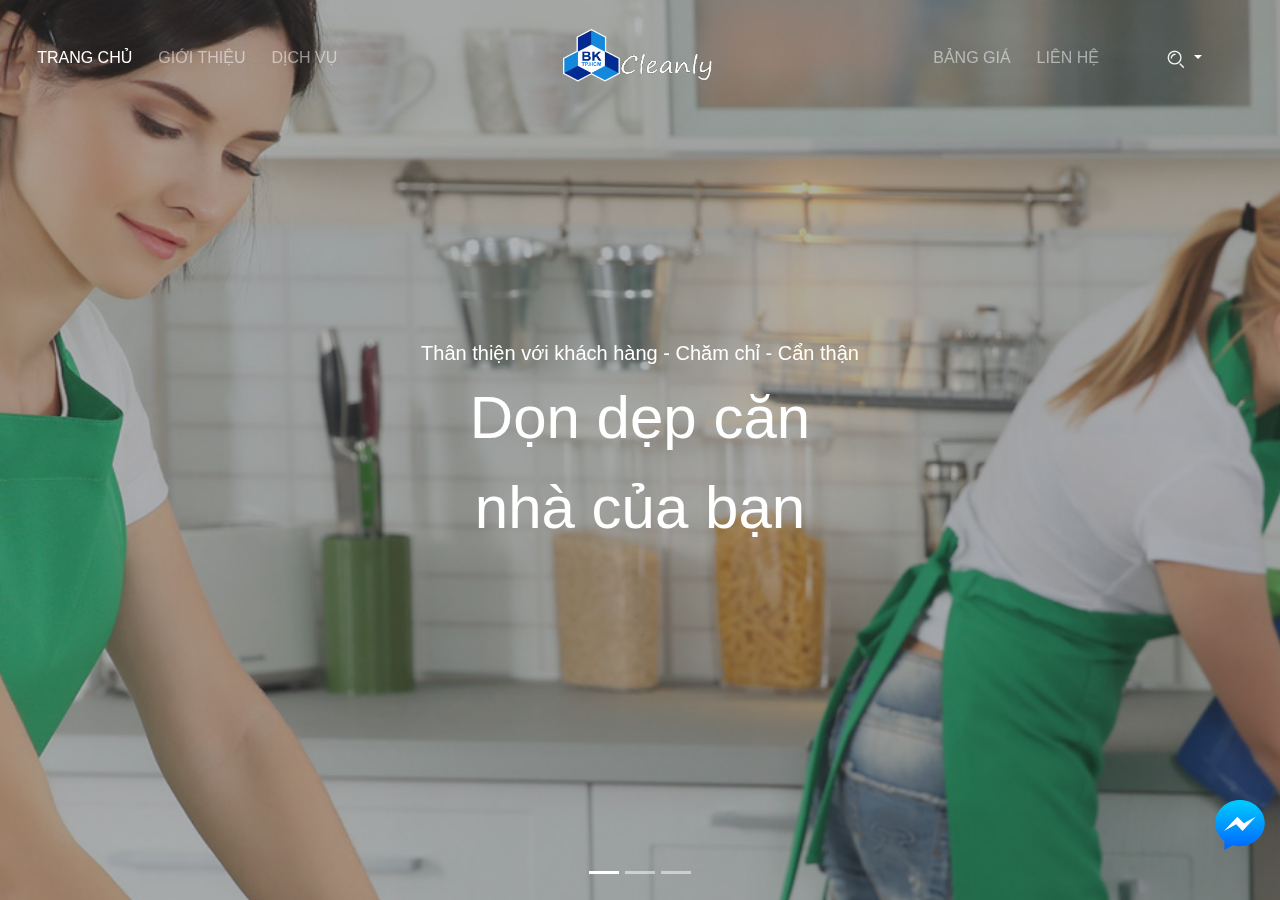
==== index.html @ ce3d887c "Upload fix code" ====
<!DOCTYPE html>
<html lang="en">
<head>
    <meta charset="UTF-8">
    <meta http-equiv="X-UA-Compatible" content="IE=edge">
    <meta name="viewport" content="width=device-width, initial-scale=1.0">
    <title>Trang chủ</title>
    <link rel="stylesheet" href="style.css">
    <link rel="stylesheet" href="https://maxcdn.bootstrapcdn.com/bootstrap/4.0.0/css/bootstrap.min.css" integrity="sha384-Gn5384xqQ1aoWXA+058RXPxPg6fy4IWvTNh0E263XmFcJlSAwiGgFAW/dAiS6JXm" crossorigin="anonymous">
    <link rel="stylesheet" href="https://cdnjs.cloudflare.com/ajax/libs/animate.css/4.1.1/animate.min.css"/>
</head>
<body>
    <div class="header">
        <nav class="navbar navbar-expand-lg navbar-dark">
            <button class="navbar-toggler" type="button" data-toggle="collapse" data-target="#navbarSupportedContent" aria-controls="navbarSupportedContent" aria-expanded="false" aria-label="Toggle navigation">
              <span class="navbar-toggler-icon"></span>
            </button>
            <div class="collapse navbar-collapse" id="navbarSupportedContent">
              <ul class="navbar-nav">
                <li class="nav-item active">
                  <a class="nav-link" href="/">TRANG CHỦ<span class="sr-only">(current)</span></a>
                </li>
                <li class="nav-item">
                  <a class="nav-link" href="./introduction/">GIỚI THIỆU</a>
                </li>
                <li class="nav-item">
                  <a class="nav-link" href="./information/">DỊCH VỤ</a>
                </li>
                <a class="navbar-brand" href="#">
                  <img class="logo" src="./img/logo-light-01.png" alt="">
                </a>
                <li class="nav-item">
                    <a class="nav-link" href="./price/">BẢNG GIÁ</a>
                </li>
                <li class="nav-item">
                    <a class="nav-link" href="./contact/">LIÊN HỆ</a>
                </li>
                <li>
                  <div class="dropdown search">
                    <button class="btn dropdown-toggle" type="button" id="dropdownMenuButton" data-toggle="dropdown" aria-haspopup="true" aria-expanded="false">
                      <img src="./img/search.png" alt="">
                    </button>
                    <div class="dropdown-menu" aria-labelledby="dropdownMenuButton">
                      <input class="form-control mr-sm-2" type="search" placeholder="Search" aria-label="Search">
                    </div>
                  </div>
                </li>
              </ul>
              
              <!-- <form class="form-inline my-2 my-lg-0">
                <input class="form-control mr-sm-2" type="search" placeholder="Search" aria-label="Search">
                <button class="btn btn-outline-light my-2 my-sm-0" type="submit">Search</button>
              </form> -->
            </div>
        </nav>
    </div>

    <div class="content">
        <img class="animate__animated animate__bounceInRight icon-messenger" src="./img/messenger.svg" alt="messenger">
        <div class="message">
          <div class="slide-effect">
            <p>Chat with me for more information!</p>
          </div>
        </div>
        <div id="carouselExampleIndicators" class="carousel slide" data-ride="carousel">
            <ol class="carousel-indicators">
              <li data-target="#carouselExampleIndicators" data-slide-to="0" class="active"></li>
              <li data-target="#carouselExampleIndicators" data-slide-to="1"></li>
              <li data-target="#carouselExampleIndicators" data-slide-to="2"></li>
            </ol>
            <div class="carousel-inner">
              <div class="carousel-item active">
                <img class="d-block w-100 animate__animated animate__fadeIn" src="./img/bg1.jpg" alt="First slide">
                <div class="carousel-caption d-none d-md-block">
                  <h5 class="animate__animated animate__zoomInDown">Thân thiện với khách hàng - Chăm chỉ - Cẩn thận</h5>
                  <p class="animate__animated animate__zoomInDown">Dọn dẹp căn nhà của bạn</p>
                </div>
              </div>
              <div class="carousel-item">
                <img class="d-block w-100 animate__animated animate__fadeIn" src="./img/bg2.jpg" alt="Second slide">
                <div class="carousel-caption d-none d-md-block">
                  <h5 class="animate__animated animate__zoomInDown">Thân thiện với khách hàng - Chăm chỉ - Cẩn thận</h5>
                  <p class="animate__animated animate__zoomInDown">Dọn dẹp căn nhà của bạn</p>
                </div>
              </div>
              <div class="carousel-item">
                <img class="d-block w-100 animate__animated animate__fadeIn" src="./img/bg3.jpg" alt="Third slide">
                <div class="carousel-caption d-none d-md-block">
                  <h5 class="animate__animated animate__zoomInDown">Thân thiện với khách hàng - Chăm chỉ - Cẩn thận</h5>
                  <p class="animate__animated animate__zoomInDown">Dọn dẹp căn nhà của bạn</p>
                </div>
              </div>
            </div>
            <a class="carousel-control-prev" href="#carouselExampleIndicators" role="button" data-slide="prev">
              <span class="carousel-control-prev-icon" aria-hidden="true"></span>
              <span class="sr-only">Previous</span>
            </a>
            <a class="carousel-control-next" href="#carouselExampleIndicators" role="button" data-slide="next">
              <span class="carousel-control-next-icon" aria-hidden="true"></span>
              <span class="sr-only">Next</span>
            </a>
        </div>
    </div>
    <script src="https://code.jquery.com/jquery-3.2.1.slim.min.js" integrity="sha384-KJ3o2DKtIkvYIK3UENzmM7KCkRr/rE9/Qpg6aAZGJwFDMVNA/GpGFF93hXpG5KkN" crossorigin="anonymous"></script>
    <script src="https://cdnjs.cloudflare.com/ajax/libs/popper.js/1.12.9/umd/popper.min.js" integrity="sha384-ApNbgh9B+Y1QKtv3Rn7W3mgPxhU9K/ScQsAP7hUibX39j7fakFPskvXusvfa0b4Q" crossorigin="anonymous"></script>
    <script src="https://maxcdn.bootstrapcdn.com/bootstrap/4.0.0/js/bootstrap.min.js" integrity="sha384-JZR6Spejh4U02d8jOt6vLEHfe/JQGiRRSQQxSfFWpi1MquVdAyjUar5+76PVCmYl" crossorigin="anonymous"></script>
    <script src="./js/scripts.js"></script>
</body>
</html>
---- style.css ----
html, body {
    margin: 0;
    padding: 0;
    height: 100%;
    position: relative;
}

.header {
    width: 100%;
    height: 90px;
    position: absolute;
    top:0;
}

.logo {
    width: 170px;
    height: 100px;
}

.navbar {
    width: 100%;
    z-index: 1;
    background-color: transparent !important;
}

.navbar-brand {
    margin: 0 200px !important;
    padding-top: 0 !important;
    padding-bottom: 0 !important;
}

.navbar-collapse {
    justify-content: center;
}

.navbar-nav {
    align-items: center;
}

.nav-item {
    padding-left: 5px;
    padding-right: 5px;
}

.search img {
    width: 20px;
    height: 20px;
}

.search button {
    width: 144px;
    padding-left: 5px;
    padding-right: 5px;
    background-color: transparent;
}

.search .dropdown-toggle::after {
    color: white;
}

.header .search .btn:focus {
    box-shadow: none;
}

.search .dropdown-menu {
    width: 250px;
    padding: 5px 10px;
}

.search .dropdown-menu input {
    padding: 5px 10px;
}

.content {
    /* height: calc(100% - 70px); */
    position: absolute;
    top:0;
    height: 100%;
    overflow: hidden;
    position: relative;
}

.content >img {
    position: fixed;
    bottom: 50px;
    right: 15px;
    z-index: 2;
    width: 50px;
    height: 50px;
}

.content .message {
    width: 280px;
    height: 30px;
    position: fixed;
    bottom: 60px;
    right: 55px;
    z-index: 1;
    transition-property: margin-left;
    overflow: hidden;
}

.content .message .slide-effect {
    margin-left: 400px;
    background-color: white;
    width: 300px;
    height: 30px;
    border-radius: 5px;
    display: flex;
    align-items: center;
    transition-duration: 0.8s;
}

.content .message .slide-effect p {
    margin: 0;
    padding-left: 10px;
}

.content >img:hover + .message .slide-effect {
    transition-duration: 0.8s;
    margin-left: 0;
}

.carousel {
    height: 100%;
}

.carousel .carousel-inner {
    height: 100%;
}

.carousel-inner .carousel-item {
    overflow: hidden;
    height: 100%;
    opacity: 0.98;
    transition-property: opacity;
}

.carousel .carousel-inner .active {
    opacity: 1;
}
  
.carousel-item img {
    height: 100%;
    position: absolute;
    object-fit:cover;
    top: 0;
    left: 0;
    transition-property: transform;
}

.carousel-inner .active >img {
    transition-duration: 10s;
    transform: scale(1.1);
}

.carousel .carousel-control-prev {
    top: 40%;
    bottom: 40%;
}

.carousel .carousel-control-next {
    top: 40%;
    bottom: 40%;
}

.carousel .carousel-control-prev-icon {
    background-image: url("data:image/svg+xml,%3C%3Fxml version='1.0' standalone='no'%3F%3E%3C!DOCTYPE svg PUBLIC '-//W3C//DTD SVG 20010904//EN' 'http://www.w3.org/TR/2001/REC-SVG-20010904/DTD/svg10.dtd'%3E%3Csvg version='1.0' xmlns='http://www.w3.org/2000/svg' width='1280.000000pt' height='1280.000000pt' viewBox='0 0 1280.000000 1280.000000' preserveAspectRatio='xMidYMid meet'%3E%3Cmetadata%3E%0ACreated by potrace 1.16, written by Peter Selinger 2001-2019%0A%3C/metadata%3E%3Cg transform='translate(0.000000,1280.000000) scale(0.100000,-0.100000)'%0Afill='%23fff' stroke='none'%3E%3Cpath d='M6150 12400 c-1488 -60 -2882 -661 -3943 -1700 -483 -472 -847 -962%0A-1146 -1542 -361 -699 -573 -1433 -647 -2248 -36 -384 -20 -943 37 -1345 214%0A-1510 974 -2857 2159 -3826 906 -741 1983 -1185 3190 -1315 201 -22 761 -30%0A987 -15 866 59 1687 293 2444 697 1678 896 2836 2546 3108 4429 71 490 80%0A1042 25 1540 -181 1636 -1043 3140 -2369 4135 -1101 825 -2458 1246 -3845%0A1190z m750 -585 c430 -43 828 -127 1215 -256 1758 -590 3111 -2052 3554 -3839%0A115 -464 161 -840 161 -1314 0 -291 -11 -457 -46 -721 -199 -1507 -1029 -2865%0A-2293 -3748 -703 -492 -1541 -816 -2394 -926 -476 -62 -1013 -58 -1477 10%0A-810 117 -1592 423 -2277 887 -474 323 -921 747 -1267 1201 -621 817 -986%0A1744 -1091 2771 -23 221 -30 608 -16 835 75 1188 504 2263 1275 3190 130 156%0A497 523 655 654 933 777 2030 1209 3236 1275 141 8 614 -4 765 -19z'/%3E%3Cpath d='M6259 9257 c-25 -7 -68 -30 -95 -49 -27 -20 -635 -623 -1350 -1340%0A-1442 -1443 -1339 -1331 -1339 -1468 1 -129 -87 -33 1378 -1497 1483 -1481%0A1359 -1369 1499 -1361 86 5 132 24 187 80 73 72 97 179 65 289 -15 53 -42 80%0A-1092 1131 l-1077 1078 2840 2 2840 3 47 27 c165 98 196 319 63 450 -45 44%0A-86 65 -156 78 -33 6 -1045 10 -2838 10 l-2786 0 1067 1068 c586 587 1074%0A1083 1085 1102 25 49 26 201 0 247 -67 124 -208 186 -338 150z'/%3E%3C/g%3E%3C/svg%3E%0A");    width: 40px;
    width: 40px;
    height: 40px;
    opacity: 0;
    transition-duration: 0.5s;
}

.carousel .carousel-control-next-icon {
    background-image: url("data:image/svg+xml,%3Csvg height='572pt' viewBox='-18 -18 572.00902 572' fill='%23fff' width='572pt' xmlns='http://www.w3.org/2000/svg'%3E%3Cpath d='m279.628906 143.855469c-4.851562-4.855469-12.722656-4.855469-17.582031 0-4.855469 4.851562-4.855469 12.726562 0 17.582031l94.164063 94.164062h-250.191407c-6.886719 0-12.472656 5.585938-12.472656 12.472657 0 6.890625 5.585937 12.472656 12.472656 12.472656h250.066407l-94.164063 94.164063c-2.335937 2.328124-3.648437 5.496093-3.648437 8.792968 0 3.300782 1.3125 6.460938 3.648437 8.792969 2.335937 2.355469 5.535156 3.660156 8.855469 3.617187 3.308594-.015624 6.484375-1.3125 8.851562-3.617187l115.367188-115.363281c2.347656-2.351563 3.65625-5.542969 3.621094-8.859375-.023438-3.308594-1.320313-6.472657-3.621094-8.851563zm0 0'/%3E%3Cpath d='m268.15625-.0742188c-108.457031-.0195312-206.242188 65.3085938-247.746094 165.5117188-41.496094 100.207031-18.542968 215.542969 58.171875 292.210938 104.703125 104.703124 274.453125 104.703124 379.152344 0 104.699219-104.695313 104.699219-274.445313 0-379.148438-50.167969-50.453125-118.429687-78.746094-189.578125-78.5742188zm0 511.3554688c-134.074219 0-243.203125-109.132812-243.203125-243.207031s109.128906-243.203125 243.203125-243.203125 243.207031 109.128906 243.207031 243.203125-109.132812 243.207031-243.207031 243.207031zm0 0'/%3E%3C/svg%3E");
    width: 40px;
    height: 40px;
    opacity: 0;
    transition-duration: 0.5s;
}

.carousel .carousel-control-prev:hover .carousel-control-prev-icon {
    transition-duration: 0.8s;
    transform: translateX(-20px);
    opacity: 1;
}
.carousel .carousel-control-next:hover .carousel-control-next-icon {
    transition-duration: 0.8s;
    transform: translateX(20px);
    opacity: 1;
}

.carousel .carousel-inner .carousel-caption {
    top:50%;
    left: 50%;
    transform: translate(-50%, -30%);
}

.carousel-caption p {
    font-size: 60px;
    font-weight: lighter;
}

.animate__animated.animate__zoomInDown {
    --animate-duration: 2s;
    --animate-delay: 3s;
}

.animate__animated.animate__fadeIn {
    --animate-duration: 2s;
    --animate-delay: 3s;
}

.animate__animated .animate__bounceInRight {
    --animate-duration: 5s;
    --animate-delay: 5s;
}

@media only screen and (max-width: 600px) {
    .carousel .carousel-control-next-icon {
        opacity: 1 !important;
        transform: translateX(0) !important;
    }
    .carousel .carousel-control-prev-icon {
        opacity: 1 !important;
        transform: translateX(0) !important;
    }
}
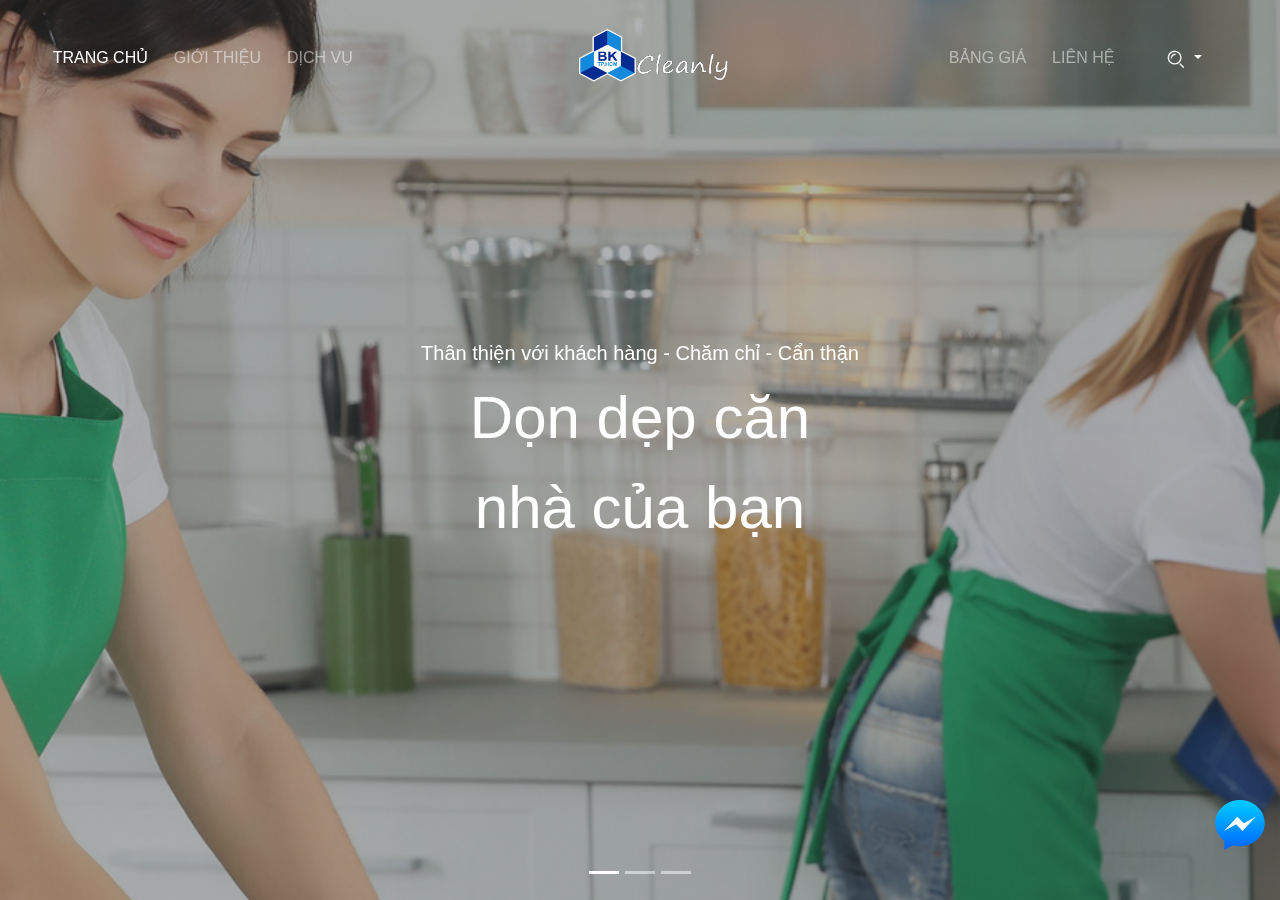
==== commit 64560964: "Update all pages" ====
--- a/index.html
+++ b/index.html
@@ -1,109 +1,118 @@
-<!DOCTYPE html>
-<html lang="en">
-<head>
-    <meta charset="UTF-8">
-    <meta http-equiv="X-UA-Compatible" content="IE=edge">
-    <meta name="viewport" content="width=device-width, initial-scale=1.0">
-    <title>Trang chủ</title>
-    <link rel="stylesheet" href="style.css">
-    <link rel="stylesheet" href="https://maxcdn.bootstrapcdn.com/bootstrap/4.0.0/css/bootstrap.min.css" integrity="sha384-Gn5384xqQ1aoWXA+058RXPxPg6fy4IWvTNh0E263XmFcJlSAwiGgFAW/dAiS6JXm" crossorigin="anonymous">
-    <link rel="stylesheet" href="https://cdnjs.cloudflare.com/ajax/libs/animate.css/4.1.1/animate.min.css"/>
-</head>
-<body>
-    <div class="header">
-        <nav class="navbar navbar-expand-lg navbar-dark">
-            <button class="navbar-toggler" type="button" data-toggle="collapse" data-target="#navbarSupportedContent" aria-controls="navbarSupportedContent" aria-expanded="false" aria-label="Toggle navigation">
-              <span class="navbar-toggler-icon"></span>
-            </button>
-            <div class="collapse navbar-collapse" id="navbarSupportedContent">
-              <ul class="navbar-nav">
-                <li class="nav-item active">
-                  <a class="nav-link" href="/">TRANG CHỦ<span class="sr-only">(current)</span></a>
-                </li>
-                <li class="nav-item">
-                  <a class="nav-link" href="./introduction/">GIỚI THIỆU</a>
-                </li>
-                <li class="nav-item">
-                  <a class="nav-link" href="./information/">DỊCH VỤ</a>
-                </li>
-                <a class="navbar-brand" href="#">
-                  <img class="logo" src="./img/logo-light-01.png" alt="">
-                </a>
-                <li class="nav-item">
-                    <a class="nav-link" href="./price/">BẢNG GIÁ</a>
-                </li>
-                <li class="nav-item">
-                    <a class="nav-link" href="./contact/">LIÊN HỆ</a>
-                </li>
-                <li>
-                  <div class="dropdown search">
-                    <button class="btn dropdown-toggle" type="button" id="dropdownMenuButton" data-toggle="dropdown" aria-haspopup="true" aria-expanded="false">
-                      <img src="./img/search.png" alt="">
-                    </button>
-                    <div class="dropdown-menu" aria-labelledby="dropdownMenuButton">
-                      <input class="form-control mr-sm-2" type="search" placeholder="Search" aria-label="Search">
-                    </div>
-                  </div>
-                </li>
-              </ul>
-              
-              <!-- <form class="form-inline my-2 my-lg-0">
-                <input class="form-control mr-sm-2" type="search" placeholder="Search" aria-label="Search">
-                <button class="btn btn-outline-light my-2 my-sm-0" type="submit">Search</button>
-              </form> -->
-            </div>
-        </nav>
-    </div>
-
-    <div class="content">
-        <img class="animate__animated animate__bounceInRight icon-messenger" src="./img/messenger.svg" alt="messenger">
-        <div class="message">
-          <div class="slide-effect">
-            <p>Chat with me for more information!</p>
-          </div>
-        </div>
-        <div id="carouselExampleIndicators" class="carousel slide" data-ride="carousel">
-            <ol class="carousel-indicators">
-              <li data-target="#carouselExampleIndicators" data-slide-to="0" class="active"></li>
-              <li data-target="#carouselExampleIndicators" data-slide-to="1"></li>
-              <li data-target="#carouselExampleIndicators" data-slide-to="2"></li>
-            </ol>
-            <div class="carousel-inner">
-              <div class="carousel-item active">
-                <img class="d-block w-100 animate__animated animate__fadeIn" src="./img/bg1.jpg" alt="First slide">
-                <div class="carousel-caption d-none d-md-block">
-                  <h5 class="animate__animated animate__zoomInDown">Thân thiện với khách hàng - Chăm chỉ - Cẩn thận</h5>
-                  <p class="animate__animated animate__zoomInDown">Dọn dẹp căn nhà của bạn</p>
-                </div>
-              </div>
-              <div class="carousel-item">
-                <img class="d-block w-100 animate__animated animate__fadeIn" src="./img/bg2.jpg" alt="Second slide">
-                <div class="carousel-caption d-none d-md-block">
-                  <h5 class="animate__animated animate__zoomInDown">Thân thiện với khách hàng - Chăm chỉ - Cẩn thận</h5>
-                  <p class="animate__animated animate__zoomInDown">Dọn dẹp căn nhà của bạn</p>
-                </div>
-              </div>
-              <div class="carousel-item">
-                <img class="d-block w-100 animate__animated animate__fadeIn" src="./img/bg3.jpg" alt="Third slide">
-                <div class="carousel-caption d-none d-md-block">
-                  <h5 class="animate__animated animate__zoomInDown">Thân thiện với khách hàng - Chăm chỉ - Cẩn thận</h5>
-                  <p class="animate__animated animate__zoomInDown">Dọn dẹp căn nhà của bạn</p>
-                </div>
-              </div>
-            </div>
-            <a class="carousel-control-prev" href="#carouselExampleIndicators" role="button" data-slide="prev">
-              <span class="carousel-control-prev-icon" aria-hidden="true"></span>
-              <span class="sr-only">Previous</span>
-            </a>
-            <a class="carousel-control-next" href="#carouselExampleIndicators" role="button" data-slide="next">
-              <span class="carousel-control-next-icon" aria-hidden="true"></span>
-              <span class="sr-only">Next</span>
-            </a>
-        </div>
-    </div>
-    <script src="https://code.jquery.com/jquery-3.2.1.slim.min.js" integrity="sha384-KJ3o2DKtIkvYIK3UENzmM7KCkRr/rE9/Qpg6aAZGJwFDMVNA/GpGFF93hXpG5KkN" crossorigin="anonymous"></script>
-    <script src="https://cdnjs.cloudflare.com/ajax/libs/popper.js/1.12.9/umd/popper.min.js" integrity="sha384-ApNbgh9B+Y1QKtv3Rn7W3mgPxhU9K/ScQsAP7hUibX39j7fakFPskvXusvfa0b4Q" crossorigin="anonymous"></script>
-    <script src="https://maxcdn.bootstrapcdn.com/bootstrap/4.0.0/js/bootstrap.min.js" integrity="sha384-JZR6Spejh4U02d8jOt6vLEHfe/JQGiRRSQQxSfFWpi1MquVdAyjUar5+76PVCmYl" crossorigin="anonymous"></script>
-    <script src="./js/scripts.js"></script>
-</body>
+<!DOCTYPE html>
+<html lang="en">
+<head>
+    <meta charset="UTF-8">
+    <meta http-equiv="X-UA-Compatible" content="IE=edge">
+    <meta name="viewport" content="width=device-width, initial-scale=1.0">
+    <title>Trang chủ</title>
+    <link rel="stylesheet" href="style.css">
+    <link rel="stylesheet" href="https://maxcdn.bootstrapcdn.com/bootstrap/4.0.0/css/bootstrap.min.css" integrity="sha384-Gn5384xqQ1aoWXA+058RXPxPg6fy4IWvTNh0E263XmFcJlSAwiGgFAW/dAiS6JXm" crossorigin="anonymous">
+    <link rel="stylesheet" href="https://cdnjs.cloudflare.com/ajax/libs/animate.css/4.1.1/animate.min.css"/>
+</head>
+<body>
+    <div class="header">
+        <nav class="navbar navbar-expand-lg navbar-dark">
+            <button class="navbar-toggler" type="button" data-toggle="collapse" data-target="#navbarSupportedContent" aria-controls="navbarSupportedContent" aria-expanded="false" aria-label="Toggle navigation">
+              <span class="navbar-toggler-icon"></span>
+            </button>
+            <a class="navbar-brand1 non-display" href="#">
+              <img class="logo" src="./img/logo-light-01.png" alt="">
+            </a>
+            <div class="dropdown search-responsive">
+              <button class="btn dropdown-toggle" type="button" id="dropdownMenuButton" data-toggle="dropdown" aria-haspopup="true" aria-expanded="false">
+                <img src="./img/search.png" alt="">
+              </button>
+              <div class="dropdown-menu" aria-labelledby="dropdownMenuButton">
+                <input class="form-control mr-sm-2" type="search" placeholder="Search" aria-label="Search">
+              </div>
+            </div>
+            <div class="collapse navbar-collapse" id="navbarSupportedContent" style="width:100%">
+              <ul class="navbar-nav">
+                <li class="nav-item active">
+                  <a class="nav-link" href="/">TRANG CHỦ<span class="sr-only">(current)</span></a>
+                </li>
+                <li class="nav-item">
+                  <a class="nav-link" href="./introduction/">GIỚI THIỆU</a>
+                </li>
+                <li class="nav-item">
+                  <a class="nav-link" href="./information/">DỊCH VỤ</a>
+                </li>
+                <a class="navbar-brand" href="#">
+                  <img class="logo" src="./img/logo-light-01.png" alt="">
+                </a>
+                <li class="nav-item">
+                    <a class="nav-link" href="./price/">BẢNG GIÁ</a>
+                </li>
+                <li class="nav-item">
+                    <a class="nav-link" href="./contact/">LIÊN HỆ</a>
+                </li>
+                <li>
+                  <div class="dropdown search">
+                    <button class="btn dropdown-toggle" type="button" id="dropdownMenuButton" data-toggle="dropdown" aria-haspopup="true" aria-expanded="false">
+                      <img src="./img/search.png" alt="">
+                    </button>
+                    <div class="dropdown-menu" aria-labelledby="dropdownMenuButton">
+                      <input class="form-control mr-sm-2" type="search" placeholder="Search" aria-label="Search">
+                    </div>
+                  </div>
+                </li>
+              </ul>
+            </div>
+        </nav>
+    </div>
+
+    <div class="content">
+        <img class="animate__animated animate__bounceInRight icon-messenger" src="./img/messenger.svg" alt="messenger">
+        <div class="message">
+          <div class="slide-effect">
+            <p>Chat with me for more information!</p>
+          </div>
+        </div>
+        <div class="border-chatbox">
+          <div class="chat-box"></div>
+        </div>
+        <div id="carouselExampleIndicators" class="carousel slide" data-ride="carousel">
+            <ol class="carousel-indicators">
+              <li data-target="#carouselExampleIndicators" data-slide-to="0" class="active"></li>
+              <li data-target="#carouselExampleIndicators" data-slide-to="1"></li>
+              <li data-target="#carouselExampleIndicators" data-slide-to="2"></li>
+            </ol>
+            <div class="carousel-inner">
+              <div class="carousel-item active">
+                <img class="d-block w-100 animate__animated animate__fadeIn" src="./img/bg1.jpg" alt="First slide">
+                <div class="carousel-caption d-none d-md-block">
+                  <h5 class="animate__animated animate__zoomInDown slogan">Thân thiện với khách hàng - Chăm chỉ - Cẩn thận</h5>
+                  <p class="animate__animated animate__zoomInDown slogan">Dọn dẹp căn nhà của bạn</p>
+                </div>
+              </div>
+              <div class="carousel-item">
+                <img class="d-block w-100 animate__animated animate__fadeIn" src="./img/bg2.jpg" alt="Second slide">
+                <div class="carousel-caption d-none d-md-block">
+                  <h5 class="animate__animated animate__zoomInDown slogan">Thân thiện với khách hàng - Chăm chỉ - Cẩn thận</h5>
+                  <p class="animate__animated animate__zoomInDown slogan">Dọn dẹp căn nhà của bạn</p>
+                </div>
+              </div>
+              <div class="carousel-item">
+                <img class="d-block w-100 animate__animated animate__fadeIn" src="./img/bg3.jpg" alt="Third slide">
+                <div class="carousel-caption d-none d-md-block">
+                  <h5 class="animate__animated animate__zoomInDown slogan">Thân thiện với khách hàng - Chăm chỉ - Cẩn thận</h5>
+                  <p class="animate__animated animate__zoomInDown slogan">Dọn dẹp căn nhà của bạn</p>
+                </div>
+              </div>
+            </div>
+            <a class="carousel-control-prev" href="#carouselExampleIndicators" role="button" data-slide="prev">
+              <span class="carousel-control-prev-icon" aria-hidden="true"></span>
+              <span class="sr-only">Previous</span>
+            </a>
+            <a class="carousel-control-next" href="#carouselExampleIndicators" role="button" data-slide="next">
+              <span class="carousel-control-next-icon" aria-hidden="true"></span>
+              <span class="sr-only">Next</span>
+            </a>
+        </div>
+    </div>
+    <script src="https://code.jquery.com/jquery-3.2.1.slim.min.js" integrity="sha384-KJ3o2DKtIkvYIK3UENzmM7KCkRr/rE9/Qpg6aAZGJwFDMVNA/GpGFF93hXpG5KkN" crossorigin="anonymous"></script>
+    <script src="https://cdnjs.cloudflare.com/ajax/libs/popper.js/1.12.9/umd/popper.min.js" integrity="sha384-ApNbgh9B+Y1QKtv3Rn7W3mgPxhU9K/ScQsAP7hUibX39j7fakFPskvXusvfa0b4Q" crossorigin="anonymous"></script>
+    <script src="https://maxcdn.bootstrapcdn.com/bootstrap/4.0.0/js/bootstrap.min.js" integrity="sha384-JZR6Spejh4U02d8jOt6vLEHfe/JQGiRRSQQxSfFWpi1MquVdAyjUar5+76PVCmYl" crossorigin="anonymous"></script>
+    <script src="./script.js"></script>
+</body>
 </html>--- a/style.css
+++ b/style.css
@@ -1,229 +1,397 @@
-html, body {
-    margin: 0;
-    padding: 0;
-    height: 100%;
-    position: relative;
-}
-
-.header {
-    width: 100%;
-    height: 90px;
-    position: absolute;
-    top:0;
-}
-
-.logo {
-    width: 170px;
-    height: 100px;
-}
-
-.navbar {
-    width: 100%;
-    z-index: 1;
-    background-color: transparent !important;
-}
-
-.navbar-brand {
-    margin: 0 200px !important;
-    padding-top: 0 !important;
-    padding-bottom: 0 !important;
-}
-
-.navbar-collapse {
-    justify-content: center;
-}
-
-.navbar-nav {
-    align-items: center;
-}
-
-.nav-item {
-    padding-left: 5px;
-    padding-right: 5px;
-}
-
-.search img {
-    width: 20px;
-    height: 20px;
-}
-
-.search button {
-    width: 144px;
-    padding-left: 5px;
-    padding-right: 5px;
-    background-color: transparent;
-}
-
-.search .dropdown-toggle::after {
-    color: white;
-}
-
-.header .search .btn:focus {
-    box-shadow: none;
-}
-
-.search .dropdown-menu {
-    width: 250px;
-    padding: 5px 10px;
-}
-
-.search .dropdown-menu input {
-    padding: 5px 10px;
-}
-
-.content {
-    /* height: calc(100% - 70px); */
-    position: absolute;
-    top:0;
-    height: 100%;
-    overflow: hidden;
-    position: relative;
-}
-
-.content >img {
-    position: fixed;
-    bottom: 50px;
-    right: 15px;
-    z-index: 2;
-    width: 50px;
-    height: 50px;
-}
-
-.content .message {
-    width: 280px;
-    height: 30px;
-    position: fixed;
-    bottom: 60px;
-    right: 55px;
-    z-index: 1;
-    transition-property: margin-left;
-    overflow: hidden;
-}
-
-.content .message .slide-effect {
-    margin-left: 400px;
-    background-color: white;
-    width: 300px;
-    height: 30px;
-    border-radius: 5px;
-    display: flex;
-    align-items: center;
-    transition-duration: 0.8s;
-}
-
-.content .message .slide-effect p {
-    margin: 0;
-    padding-left: 10px;
-}
-
-.content >img:hover + .message .slide-effect {
-    transition-duration: 0.8s;
-    margin-left: 0;
-}
-
-.carousel {
-    height: 100%;
-}
-
-.carousel .carousel-inner {
-    height: 100%;
-}
-
-.carousel-inner .carousel-item {
-    overflow: hidden;
-    height: 100%;
-    opacity: 0.98;
-    transition-property: opacity;
-}
-
-.carousel .carousel-inner .active {
-    opacity: 1;
-}
-  
-.carousel-item img {
-    height: 100%;
-    position: absolute;
-    object-fit:cover;
-    top: 0;
-    left: 0;
-    transition-property: transform;
-}
-
-.carousel-inner .active >img {
-    transition-duration: 10s;
-    transform: scale(1.1);
-}
-
-.carousel .carousel-control-prev {
-    top: 40%;
-    bottom: 40%;
-}
-
-.carousel .carousel-control-next {
-    top: 40%;
-    bottom: 40%;
-}
-
-.carousel .carousel-control-prev-icon {
-    background-image: url("data:image/svg+xml,%3C%3Fxml version='1.0' standalone='no'%3F%3E%3C!DOCTYPE svg PUBLIC '-//W3C//DTD SVG 20010904//EN' 'http://www.w3.org/TR/2001/REC-SVG-20010904/DTD/svg10.dtd'%3E%3Csvg version='1.0' xmlns='http://www.w3.org/2000/svg' width='1280.000000pt' height='1280.000000pt' viewBox='0 0 1280.000000 1280.000000' preserveAspectRatio='xMidYMid meet'%3E%3Cmetadata%3E%0ACreated by potrace 1.16, written by Peter Selinger 2001-2019%0A%3C/metadata%3E%3Cg transform='translate(0.000000,1280.000000) scale(0.100000,-0.100000)'%0Afill='%23fff' stroke='none'%3E%3Cpath d='M6150 12400 c-1488 -60 -2882 -661 -3943 -1700 -483 -472 -847 -962%0A-1146 -1542 -361 -699 -573 -1433 -647 -2248 -36 -384 -20 -943 37 -1345 214%0A-1510 974 -2857 2159 -3826 906 -741 1983 -1185 3190 -1315 201 -22 761 -30%0A987 -15 866 59 1687 293 2444 697 1678 896 2836 2546 3108 4429 71 490 80%0A1042 25 1540 -181 1636 -1043 3140 -2369 4135 -1101 825 -2458 1246 -3845%0A1190z m750 -585 c430 -43 828 -127 1215 -256 1758 -590 3111 -2052 3554 -3839%0A115 -464 161 -840 161 -1314 0 -291 -11 -457 -46 -721 -199 -1507 -1029 -2865%0A-2293 -3748 -703 -492 -1541 -816 -2394 -926 -476 -62 -1013 -58 -1477 10%0A-810 117 -1592 423 -2277 887 -474 323 -921 747 -1267 1201 -621 817 -986%0A1744 -1091 2771 -23 221 -30 608 -16 835 75 1188 504 2263 1275 3190 130 156%0A497 523 655 654 933 777 2030 1209 3236 1275 141 8 614 -4 765 -19z'/%3E%3Cpath d='M6259 9257 c-25 -7 -68 -30 -95 -49 -27 -20 -635 -623 -1350 -1340%0A-1442 -1443 -1339 -1331 -1339 -1468 1 -129 -87 -33 1378 -1497 1483 -1481%0A1359 -1369 1499 -1361 86 5 132 24 187 80 73 72 97 179 65 289 -15 53 -42 80%0A-1092 1131 l-1077 1078 2840 2 2840 3 47 27 c165 98 196 319 63 450 -45 44%0A-86 65 -156 78 -33 6 -1045 10 -2838 10 l-2786 0 1067 1068 c586 587 1074%0A1083 1085 1102 25 49 26 201 0 247 -67 124 -208 186 -338 150z'/%3E%3C/g%3E%3C/svg%3E%0A");    width: 40px;
-    width: 40px;
-    height: 40px;
-    opacity: 0;
-    transition-duration: 0.5s;
-}
-
-.carousel .carousel-control-next-icon {
-    background-image: url("data:image/svg+xml,%3Csvg height='572pt' viewBox='-18 -18 572.00902 572' fill='%23fff' width='572pt' xmlns='http://www.w3.org/2000/svg'%3E%3Cpath d='m279.628906 143.855469c-4.851562-4.855469-12.722656-4.855469-17.582031 0-4.855469 4.851562-4.855469 12.726562 0 17.582031l94.164063 94.164062h-250.191407c-6.886719 0-12.472656 5.585938-12.472656 12.472657 0 6.890625 5.585937 12.472656 12.472656 12.472656h250.066407l-94.164063 94.164063c-2.335937 2.328124-3.648437 5.496093-3.648437 8.792968 0 3.300782 1.3125 6.460938 3.648437 8.792969 2.335937 2.355469 5.535156 3.660156 8.855469 3.617187 3.308594-.015624 6.484375-1.3125 8.851562-3.617187l115.367188-115.363281c2.347656-2.351563 3.65625-5.542969 3.621094-8.859375-.023438-3.308594-1.320313-6.472657-3.621094-8.851563zm0 0'/%3E%3Cpath d='m268.15625-.0742188c-108.457031-.0195312-206.242188 65.3085938-247.746094 165.5117188-41.496094 100.207031-18.542968 215.542969 58.171875 292.210938 104.703125 104.703124 274.453125 104.703124 379.152344 0 104.699219-104.695313 104.699219-274.445313 0-379.148438-50.167969-50.453125-118.429687-78.746094-189.578125-78.5742188zm0 511.3554688c-134.074219 0-243.203125-109.132812-243.203125-243.207031s109.128906-243.203125 243.203125-243.203125 243.207031 109.128906 243.207031 243.203125-109.132812 243.207031-243.207031 243.207031zm0 0'/%3E%3C/svg%3E");
-    width: 40px;
-    height: 40px;
-    opacity: 0;
-    transition-duration: 0.5s;
-}
-
-.carousel .carousel-control-prev:hover .carousel-control-prev-icon {
-    transition-duration: 0.8s;
-    transform: translateX(-20px);
-    opacity: 1;
-}
-.carousel .carousel-control-next:hover .carousel-control-next-icon {
-    transition-duration: 0.8s;
-    transform: translateX(20px);
-    opacity: 1;
-}
-
-.carousel .carousel-inner .carousel-caption {
-    top:50%;
-    left: 50%;
-    transform: translate(-50%, -30%);
-}
-
-.carousel-caption p {
-    font-size: 60px;
-    font-weight: lighter;
-}
-
-.animate__animated.animate__zoomInDown {
-    --animate-duration: 2s;
-    --animate-delay: 3s;
-}
-
-.animate__animated.animate__fadeIn {
-    --animate-duration: 2s;
-    --animate-delay: 3s;
-}
-
-.animate__animated .animate__bounceInRight {
-    --animate-duration: 5s;
-    --animate-delay: 5s;
-}
-
-@media only screen and (max-width: 600px) {
-    .carousel .carousel-control-next-icon {
-        opacity: 1 !important;
-        transform: translateX(0) !important;
-    }
-    .carousel .carousel-control-prev-icon {
-        opacity: 1 !important;
-        transform: translateX(0) !important;
-    }
-}
+html, body {
+    margin: 0;
+    padding: 0;
+    height: 100%;
+    position: relative;
+}
+
+.header {
+    width: 100%;
+    height: 90px;
+    position: absolute;
+    top:0;
+}
+
+.logo {
+    width: 170px;
+    height: 100px;
+}
+
+.navbar {
+    width: 100%;
+    z-index: 1;
+    background-color: transparent !important;
+}
+
+.navbar .non-display {
+    display: none;
+}
+
+.navbar-brand {
+    margin: 0 200px !important;
+    padding-top: 0 !important;
+    padding-bottom: 0 !important;
+}
+
+.navbar-collapse {
+    justify-content: center;
+}
+
+.navbar-nav {
+    align-items: center;
+}
+
+.nav-item {
+    padding-left: 5px;
+    padding-right: 5px;
+}
+
+.search img {
+    width: 20px;
+    height: 20px;
+}
+
+.search button {
+    width: 113px;
+    padding-left: 5px;
+    padding-right: 5px;
+    background-color: transparent;
+}
+
+.search .dropdown-toggle::after {
+    color: white;
+}
+
+.header .search .btn:focus {
+    box-shadow: none;
+}
+
+.search .dropdown-menu {
+    width: 250px;
+    padding: 5px 10px;
+    top : 130% !important;
+    left: -120% !important;
+}
+
+.search .dropdown-menu::before {
+    content: "";
+    position: absolute;
+    top: -11px;
+    right: 32px;
+    border-bottom: 10px solid rgb(255, 255, 255);
+    border-right: 10px solid transparent;
+    border-left: 10px solid transparent;
+} 
+
+.search .dropdown-menu input {
+    padding: 5px 10px;
+}
+
+.search-responsive {display: none !important;}
+
+.content {
+    /* height: calc(100% - 70px); */
+    position: absolute;
+    top:0;
+    height: 100%;
+    overflow: hidden;
+    position: relative;
+}
+
+.content >img {
+    position: fixed;
+    bottom: 50px;
+    right: 15px;
+    z-index: 2;
+    width: 50px;
+    height: 50px;
+}
+
+.content .message {
+    width: 280px;
+    height: 30px;
+    position: fixed;
+    bottom: 60px;
+    right: 55px;
+    z-index: 1;
+    transition-property: margin-left;
+    overflow: hidden;
+}
+
+.content .message .slide-effect {
+    margin-left: 400px;
+    background-color: white;
+    width: 300px;
+    height: 30px;
+    border-radius: 5px;
+    display: flex;
+    align-items: center;
+    transition-duration: 0.8s;
+}
+
+.content .message .slide-effect p {
+    margin: 0;
+    padding-left: 10px;
+}
+
+.content >img:hover + .message .slide-effect {
+    transition-duration: 0.8s;
+    margin-left: 0;
+}
+
+.content .border-chatbox {
+    width: 300px;
+    height: 500px;
+    position: absolute;
+    bottom: 70px;
+    right: 85px;
+    z-index: 1;
+    display: none;
+}
+
+.content .chat-box {
+    margin: 10px;
+    width: 100%;
+    height: 100%;
+    background-color: #eee;
+    border-radius: 5px;
+    position: relative;
+}
+
+.content .chat-box::before {
+    content: "";
+    position: absolute;
+    bottom: 15px;
+    right: -10px;
+    border-left: 10px solid #eee;
+    border-bottom: 10px solid transparent;
+    border-top: 10px solid transparent;
+}
+
+.show {display: block !important;}
+
+.carousel {
+    height: 100%;
+}
+
+.carousel .carousel-inner {
+    height: 100%;
+}
+
+.carousel-inner .carousel-item {
+    overflow: hidden;
+    height: 100%;
+    opacity: 0.98;
+    transition-property: opacity;
+}
+
+.carousel .carousel-inner .active {
+    opacity: 1;
+}
+  
+.carousel-item img {
+    height: 100%;
+    position: absolute;
+    object-fit:cover;
+    top: 0;
+    left: 0;
+    transition-property: transform;
+}
+
+.carousel-inner .active >img {
+    transition-duration: 10s;
+    transform: scale(1.1);
+}
+
+.carousel .carousel-control-prev {
+    top: 40%;
+    bottom: 40%;
+}
+
+.carousel .carousel-control-next {
+    top: 40%;
+    bottom: 40%;
+}
+
+.carousel .carousel-control-prev-icon {
+    background-image: url("data:image/svg+xml,%3C%3Fxml version='1.0' standalone='no'%3F%3E%3C!DOCTYPE svg PUBLIC '-//W3C//DTD SVG 20010904//EN' 'http://www.w3.org/TR/2001/REC-SVG-20010904/DTD/svg10.dtd'%3E%3Csvg version='1.0' xmlns='http://www.w3.org/2000/svg' width='1280.000000pt' height='1280.000000pt' viewBox='0 0 1280.000000 1280.000000' preserveAspectRatio='xMidYMid meet'%3E%3Cmetadata%3E%0ACreated by potrace 1.16, written by Peter Selinger 2001-2019%0A%3C/metadata%3E%3Cg transform='translate(0.000000,1280.000000) scale(0.100000,-0.100000)'%0Afill='%23fff' stroke='none'%3E%3Cpath d='M6150 12400 c-1488 -60 -2882 -661 -3943 -1700 -483 -472 -847 -962%0A-1146 -1542 -361 -699 -573 -1433 -647 -2248 -36 -384 -20 -943 37 -1345 214%0A-1510 974 -2857 2159 -3826 906 -741 1983 -1185 3190 -1315 201 -22 761 -30%0A987 -15 866 59 1687 293 2444 697 1678 896 2836 2546 3108 4429 71 490 80%0A1042 25 1540 -181 1636 -1043 3140 -2369 4135 -1101 825 -2458 1246 -3845%0A1190z m750 -585 c430 -43 828 -127 1215 -256 1758 -590 3111 -2052 3554 -3839%0A115 -464 161 -840 161 -1314 0 -291 -11 -457 -46 -721 -199 -1507 -1029 -2865%0A-2293 -3748 -703 -492 -1541 -816 -2394 -926 -476 -62 -1013 -58 -1477 10%0A-810 117 -1592 423 -2277 887 -474 323 -921 747 -1267 1201 -621 817 -986%0A1744 -1091 2771 -23 221 -30 608 -16 835 75 1188 504 2263 1275 3190 130 156%0A497 523 655 654 933 777 2030 1209 3236 1275 141 8 614 -4 765 -19z'/%3E%3Cpath d='M6259 9257 c-25 -7 -68 -30 -95 -49 -27 -20 -635 -623 -1350 -1340%0A-1442 -1443 -1339 -1331 -1339 -1468 1 -129 -87 -33 1378 -1497 1483 -1481%0A1359 -1369 1499 -1361 86 5 132 24 187 80 73 72 97 179 65 289 -15 53 -42 80%0A-1092 1131 l-1077 1078 2840 2 2840 3 47 27 c165 98 196 319 63 450 -45 44%0A-86 65 -156 78 -33 6 -1045 10 -2838 10 l-2786 0 1067 1068 c586 587 1074%0A1083 1085 1102 25 49 26 201 0 247 -67 124 -208 186 -338 150z'/%3E%3C/g%3E%3C/svg%3E%0A");    width: 40px;
+    width: 40px;
+    height: 40px;
+    opacity: 0;
+    transition-duration: 0.5s;
+}
+
+.carousel .carousel-control-next-icon {
+    background-image: url("data:image/svg+xml,%3Csvg height='572pt' viewBox='-18 -18 572.00902 572' fill='%23fff' width='572pt' xmlns='http://www.w3.org/2000/svg'%3E%3Cpath d='m279.628906 143.855469c-4.851562-4.855469-12.722656-4.855469-17.582031 0-4.855469 4.851562-4.855469 12.726562 0 17.582031l94.164063 94.164062h-250.191407c-6.886719 0-12.472656 5.585938-12.472656 12.472657 0 6.890625 5.585937 12.472656 12.472656 12.472656h250.066407l-94.164063 94.164063c-2.335937 2.328124-3.648437 5.496093-3.648437 8.792968 0 3.300782 1.3125 6.460938 3.648437 8.792969 2.335937 2.355469 5.535156 3.660156 8.855469 3.617187 3.308594-.015624 6.484375-1.3125 8.851562-3.617187l115.367188-115.363281c2.347656-2.351563 3.65625-5.542969 3.621094-8.859375-.023438-3.308594-1.320313-6.472657-3.621094-8.851563zm0 0'/%3E%3Cpath d='m268.15625-.0742188c-108.457031-.0195312-206.242188 65.3085938-247.746094 165.5117188-41.496094 100.207031-18.542968 215.542969 58.171875 292.210938 104.703125 104.703124 274.453125 104.703124 379.152344 0 104.699219-104.695313 104.699219-274.445313 0-379.148438-50.167969-50.453125-118.429687-78.746094-189.578125-78.5742188zm0 511.3554688c-134.074219 0-243.203125-109.132812-243.203125-243.207031s109.128906-243.203125 243.203125-243.203125 243.207031 109.128906 243.207031 243.203125-109.132812 243.207031-243.207031 243.207031zm0 0'/%3E%3C/svg%3E");
+    width: 40px;
+    height: 40px;
+    opacity: 0;
+    transition-duration: 0.5s;
+}
+
+.carousel .carousel-control-prev:hover .carousel-control-prev-icon {
+    transition-duration: 0.8s;
+    transform: translateX(-20px);
+    opacity: 1;
+}
+.carousel .carousel-control-next:hover .carousel-control-next-icon {
+    transition-duration: 0.8s;
+    transform: translateX(20px);
+    opacity: 1;
+}
+
+.carousel .carousel-inner .carousel-caption {
+    top:50%;
+    left: 50%;
+    transform: translate(-50%, -30%);
+}
+
+.carousel-caption p {
+    font-size: 60px;
+    font-weight: lighter;
+}
+
+.animate__animated.animate__zoomInDown {
+    --animate-duration: 2s;
+    --animate-delay: 3s;
+}
+
+.animate__animated.animate__fadeIn {
+    --animate-duration: 2s;
+    --animate-delay: 3s;
+}
+
+.animate__animated .animate__bounceInRight {
+    --animate-duration: 5s;
+    --animate-delay: 5s;
+}
+
+@media only screen and (max-width: 992px) {
+    .carousel .carousel-control-next-icon {
+        opacity: 1 !important;
+        transform: translateX(0) !important;
+    }
+    .carousel .carousel-control-prev-icon {
+        opacity: 1 !important;
+        transform: translateX(0) !important;
+    }
+
+    .navbar {
+        padding: 8px 8px;
+    }
+
+    .navbar-nav {
+        background-color: white !important;
+        opacity: 0.9;
+        width: 100%;
+        position: relative;
+    }
+
+    .navbar-nav:before {
+        content: "";
+        position: absolute;
+        top: -10px;
+        left: 10px;
+        border-bottom: 10px solid rgb(255, 255, 255);
+        border-right: 10px solid transparent;
+        border-left: 10px solid transparent;
+    }
+
+    .navbar-nav a {
+        color: black !important;
+    }
+
+    .navbar .non-display {
+        display: block;
+    }
+
+    .navbar .navbar-collapse .navbar-brand {
+        display: none;
+    }
+
+    .navbar .navbar-toggler {
+        padding: 3px;
+    }
+
+    .search {
+        display: none;
+    }
+
+    .carousel .carousel-inner .carousel-caption {
+        width: 50%;
+        display: block !important;
+        transform: translate(-50%, 30%);
+    }
+
+    .carousel-caption p {
+        font-size: 30px;
+        font-weight: lighter;
+    }
+
+    .carousel-caption h5 {
+        font-size: 14px;
+    }
+
+    .search-responsive {
+        display: block !important;
+    }
+
+    .search-responsive img {
+        width: 20px;
+        height: 20px;
+    }
+    
+    .search-responsive button {
+        width: 40px;
+        padding-left: 5px;
+        padding-right: 5px;
+        background-color: transparent;
+    }
+    
+    .search-responsive .dropdown-toggle::after {
+        color: white;
+    }
+    
+    .header .search-responsive .btn:focus {
+        box-shadow: none;
+    }
+    
+    .search-responsive .dropdown-menu {
+        padding: 5px 10px;
+        top : 130% !important;
+        left: -260% !important;
+    }
+    
+    .search-responsive .dropdown-menu::before {
+        content: "";
+        position: absolute;
+        top: -10px;
+        right: 5px;
+        border-bottom: 10px solid rgb(255, 255, 255);
+        border-right: 10px solid transparent;
+        border-left: 10px solid transparent;
+    } 
+    
+    .search-responsive .dropdown-menu input {
+        padding: 5px 10px;
+    }
+
+    .content .message {
+        width: 250px;
+    }
+
+    .content .message .slide-effect p {
+        font-size: 14px;
+    }
+
+    .content .border-chatbox {
+        width: 200px !important;
+        height: 300px !important;
+    }
+}
+
+@media only screen and (max-width: 1024px) {
+    .navbar .navbar-brand {
+        margin: 0 100px !important;
+    }
+}
